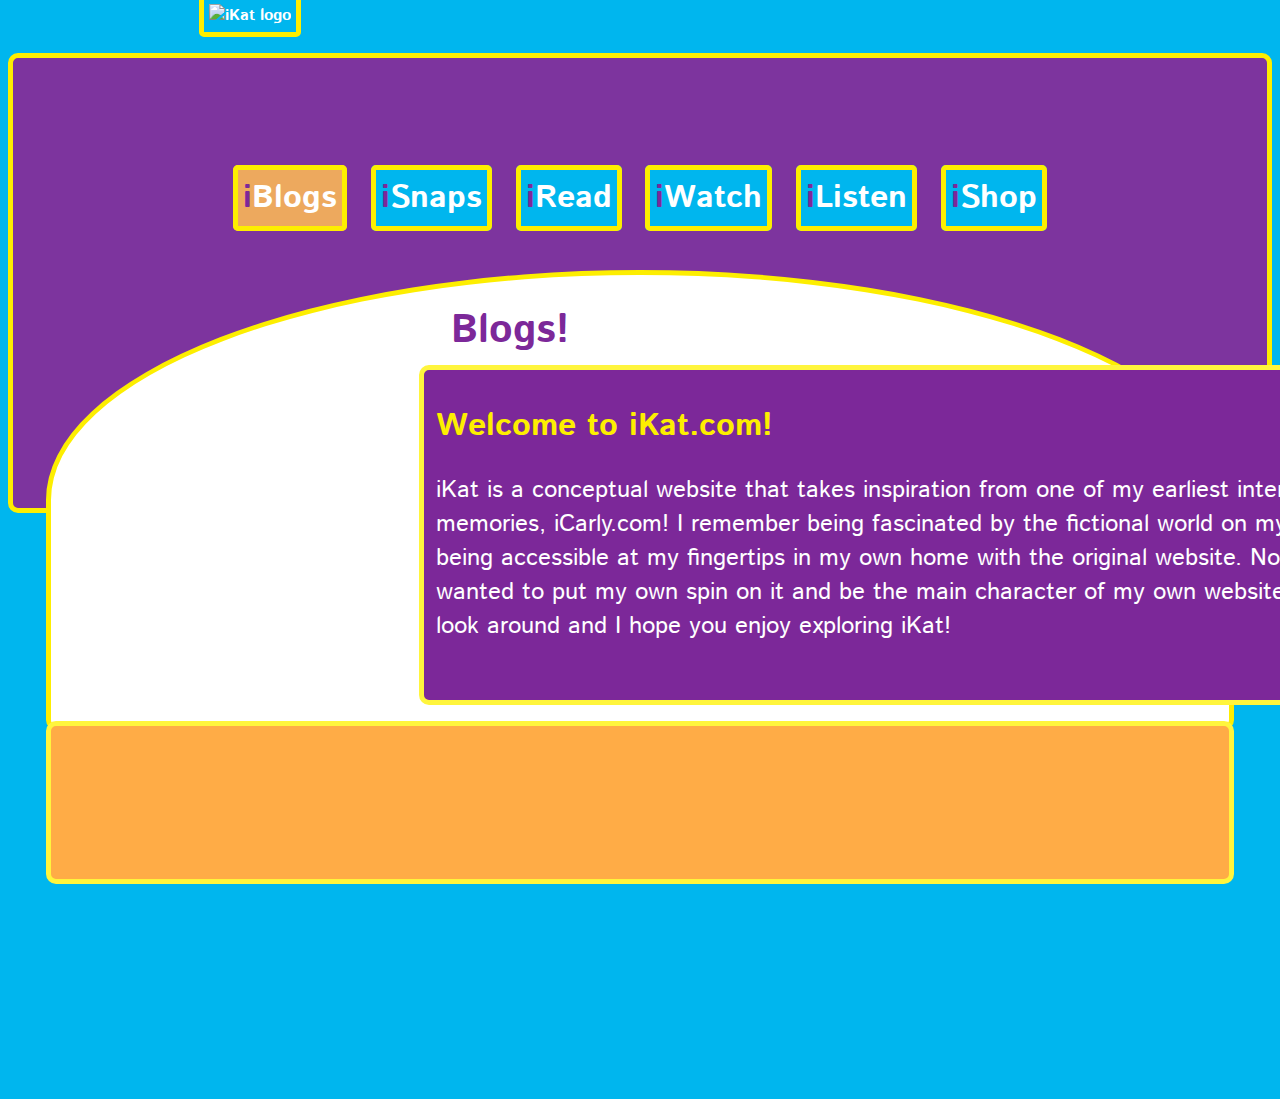
==== blogs.html @ 798e8aea "bunch" ====
<!DOCTYPE html>
<!--[if lt IE 7]>      <html class="no-js lt-ie9 lt-ie8 lt-ie7"> <![endif]-->
<!--[if IE 7]>         <html class="no-js lt-ie9 lt-ie8"> <![endif]-->
<!--[if IE 8]>         <html class="no-js lt-ie9"> <![endif]-->
<!--[if gt IE 8]>      <html class="no-js"> <!--<![endif]-->
<html>
    <head>
        <meta charset="utf-8">
        <meta http-equiv="X-UA-Compatible" content="IE=edge">
        <title></title>
        <meta name="description" content="">
        <meta name="viewport" content="width=device-width, initial-scale=1">
        <link rel="stylesheet" href="stylesheet.css">
        <link rel="preconnect" href="https://fonts.googleapis.com">
<link rel="preconnect" href="https://fonts.gstatic.com" crossorigin>
<link href="https://fonts.googleapis.com/css2?family=Istok+Web:ital,wght@0,400;0,700;1,400;1,700&display=swap" rel="stylesheet">
    </head>
    <body>
    <header>
        <div id="ikat-container">
            <div id="ikat-logo">
                <a href="index.html"> <img src="" alt="iKat logo"></a>
            </div>
        <nav id="ikat-nav">
            <a href="blogs.html" id = "blogs-link"><span style="color: #7C2899";>i</span>Blogs</a>
            <a href="snaps.html"><span style="color: #7C2899";>i</span>Snaps</a>
            <a href="read.html"><span style="color: #7C2899";>i</span>Read</a>
            <a href="watch.html"><span style="color: #7C2899";>i</span>Watch</a>
            <a href="listen.html"><span style="color: #7C2899";>i</span>Listen</a>
            <a href="shop.html"><span style="color: #7C2899";>i</span>Shop</a>
        </nav>
        </div>
    </header>    
        
    <section>
             <h1 id="blogs-title"><span style="color: #7C2899;">Blogs!</span></h1>
             <div id="first-blog">
                <h1>Welcome to iKat.com!</h1>
                <p>iKat is a conceptual website that takes inspiration from one of my earliest internet memories, iCarly.com! I remember being fascinated by the fictional world on my TV being accessible at my fingertips in my own home with the original website. Now, I wanted to put my own spin on it and be the main character of my own website. Take a look around and I hope you enjoy exploring iKat!</p>
             </div>
            
    </section>
    
    <footer>
        <div id="four-stars"></div>
    </footer>

    <script>

        var vlog = document.getElementById('gvlog');
        var playButton = document.getElementById('play-button');
        var stopButton = document.getElementById('stop-button');
        var seekslider = document.getElementById('seekslider');

        playButton.addEventListener('click', () => {
            vlog.play();
        });

        stopButton.addEventListener('click', () => {
            vlog.pause();
        });

        vlog.addEventListener('timeupdate', () => {
            var nt = vlog.currentTime * (100 / gvlog.duration);
            seekslider.value = nt;
        });

        seekslider.addEventListener('change', () => {
            var seekto = vlog.duration * (seekslider.value / 100);
            vlog.currentTime = seekto;
        }); 

    </script>

    </body>
</html>
---- stylesheet.css ----
body {
    font-family: Istok Web, sans-serif;
    background-color: #00b6ee;
    overflow: hidden;
}

#ikat-container {
    position: relative;
    background-color: #7D349E;
    height: 50vh;
    border: 5px solid #FDEE00;
    border-radius: 10px;
    top: 5vh;
    margin: 0 3 vw;
}

#ikat-logo {
    position: absolute;
    width: 32.8125rem;
    height: 10.0625rem;
    top: -6vh;
    left: 14vw;
}

#ikat-nav {
    position: absolute;
    text-align: center;
    margin: 0 auto;
    right: 0;
    left: 0;
    top: 13vh;
    font-size: 2em;
}

#blogs-link {
   color: white;
   text-decoration: none;
   border: 5px solid #FDEE00;
   border-radius: 5px;
   padding: 5px;
   background-color: #EDA95E;
   font-weight: bold;
   margin: 0 0.5vw
}

#snaps-link {
   color: white;
   text-decoration: none;
   border: 5px solid #FDEE00;
   border-radius: 5px;
   padding: 5px;
   background-color: #EDA95E;
   font-weight: bold;
   margin: 0 0.5vw
}

#read-link {
   color: white;
   text-decoration: none;
   border: 5px solid #FDEE00;
   border-radius: 5px;
   padding: 5px;
   background-color: #EDA95E;
   font-weight: bold;
   margin: 0 0.5vw
}

#watch-link {
   color: white;
   text-decoration: none;
   border: 5px solid #FDEE00;
   border-radius: 5px;
   padding: 5px;
   background-color: #EDA95E;
   font-weight: bold;
   margin: 0 0.5vw
}

#listen-link {
   color: white;
   text-decoration: none;
   border: 5px solid #FDEE00;
   border-radius: 5px;
   padding: 5px;
   background-color: #EDA95E;
   font-weight: bold;
   margin: 0 0.5vw
}

#shop-link {
   color: white;
   text-decoration: none;
   border: 5px solid #FDEE00;
   border-radius: 5px;
   padding: 5px;
   background-color: #EDA95E;
   font-weight: bold;
   margin: 0 0.5vw
}

a {
    color: white;
    text-decoration: none;
    border: 5px solid #FDEE00;
    border-radius: 5px;
    padding: 5px;
    background-color: #00b6ee;
    font-weight: bold;
    margin: 0 0.5vw
}

section {
    position:relative;
    background-color: white;
    height: 50vh;
    border: 5px solid #FDEE00;
    border-radius: 50% 50% 10px 10px;
    margin: 0 3vw;
    bottom: 22vh;
}

#video {
    position: absolute;
    background-color: #FDEE00;
    top: -2vh;
    z-index: 2;
    height: 64.2vh;
    width: 36vw;
    border-radius: 5px;
    left: -2vw;

}

 #gvlog {
    position: absolute;
    object-fit: cover;
    width: 35vw;
    height: 55vh;
    margin: 0 auto;
    left: 0;
    right: 0;
    top: 2vh;
    outline: none;
 }

 #video-controls {
    position: absolute;
    background-color: #D0FDFE;
    border-radius: 5px;
    width: 36vw;
    height: 11vh;
    bottom: -5vh;
    margin: 0 auto;
    left: 0;
    right: 0;

 }

 #stopbutton {
    position: absolute;
    top: 0;
    bottom: 0;
    margin: auto 0;
    clip-path: circle(50% at 50% 50%);
    height: 5vh;
    width: 5vh;
    background-color: #7ED0E9;
    left: 4vw;
 }

 #play-triangle {
    clip-path: polygon(100% 50%, 0 0, 0 100%);
    background-color: black;
    height: 3vh;
    width: 1vw;
    position: absolute;
    top: 0;
    bottom: 0;
    right: 0;
    left: .25vw;
    margin: auto auto;
 }

 #play-button {
    position: absolute;
    top: 0;
    bottom: 0;
    margin: auto 0;
    left: 1vw;
    clip-path: circle(50% at 50% 50%);
    height: 5vh;
    width: 5vh;
    background-color: #7ED0E9;
 }

 #stop-square {
    background-color: black;
    height: 2vh;
    width: 1vw;
    position: absolute;
    top: 0;
    bottom: 0;
    right: 0;
    left: 0;
    margin: auto auto;
 }

 #play-button:hover, #stop-button:hover {
    cursor: pointer;
 }

 #scroll {
    position: absolute;
    border-radius: 5px;
    background-color: #F4EFF8;
    width: 26vw;
    height: 5vh;
    top: 0;
    bottom: 0;
    right: 2vw;
    margin: auto 0;
 }

 #seekslider {
    position: absolute;
    background-color: #3A81FF;
    width: 100%;
    margin: auto 0;
    top: 0;
    bottom: 0;
 }

#blogs-title {
   position: absolute;
    left: 25rem;
    font-size: 2.5em;
}

#first-blog {
   position: absolute;
   background-color: #7C2899;
   padding: 0.7rem;
   width: 59rem;
   height: 19.2rem;
   left: 23rem;
   top: 10vh;
   border: 5px solid #fff53d;
   border-radius: 10px;
}

h1 {
   color: #FDEE00;
   font-size: 2rem;
}

p {
   color: white;
   font-size: 1.5rem;
}

#friends {
    position: absolute;
    left: 35vw;
    font-size: 2.5em;
}

 #friend1 {
    position: absolute;
    background-color: #7C2899;
    width: 45vw;
    height: 15vh;
    left: 35vw;
    top: 10vh;
    border: 5px solid #fff53d;
    border-radius: 10px;
 }

 #friend1-photo {
    position: absolute;
    margin: auto 0;
    top: 0;
    bottom: 0;
    left: 2vw;
    border: 3px solid white;
    border-radius: 5px;
 }

 #friend2 {
    position: absolute;
    background-color: #7C2899;
    width: 45vw;
    height: 15vh;
    left: 35vw;
    top: 26vh;
    border: 5px solid #fff53d;
    border-top: none;
    border-radius: 10px;
 }

 #friend2-photo {
    position: absolute;
    margin: auto 0;
    top: 0;
    bottom: 0;
    left: 2vw;
    border: 3px solid white;
    border-radius: 5px;
 }

 .star {
    position: absolute;
    clip-path: polygon(50% 0%, 61% 35%, 98% 35%, 68% 57%, 79% 91%, 50% 70%, 21% 91%, 32% 57%, 2% 35%, 39% 35%);
    background-color: white;
    height: 5vh;
    width: 2vw;
    left: 10vw;
 }

 .position1 {
    position: absolute;
    margin: auto 0;
    top: 0;
    bottom: 0;
}

.position2 {
    position: absolute;
    margin: auto 3vw;
    top: 0;
    bottom: 0;
}

.position3 {
    position: absolute;
    margin: auto 6vw;
    top: 0;
    bottom: 0;
}

.position4 {
    position: absolute;
    margin: auto 9vw;
    top: 0;
    bottom: 0;
}

footer {
    position: relative;
    background-color: #FFAC46;
    height: 17vh;
    bottom: 23vh;
    border: 5px solid #fff53d;
    border-radius: 10px;
    margin: 0 3vw;
}
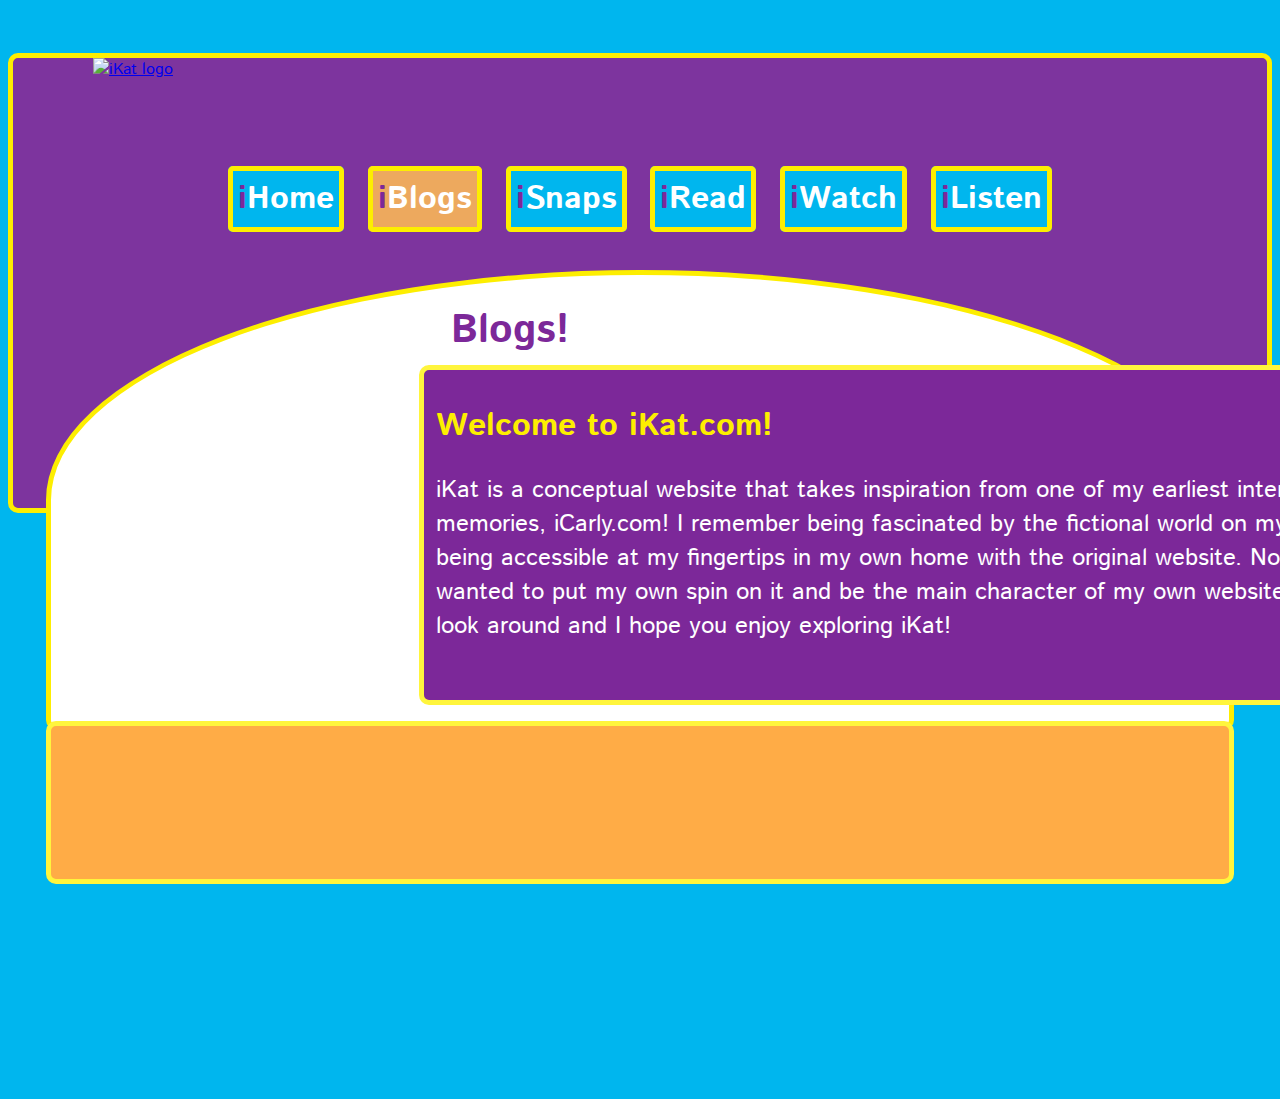
==== commit f4be6fc8: "nav change" ====
--- a/blogs.html
+++ b/blogs.html
@@ -19,15 +19,15 @@
     <header>
         <div id="ikat-container">
             <div id="ikat-logo">
-                <a href="index.html"> <img src="" alt="iKat logo"></a>
+                <a href="index.html"> <img src="img/ikat_logo.png" alt="iKat logo"></a>
             </div>
         <nav id="ikat-nav">
+            <a href="index.html" id = "home-blue"><span style="color: #7C2899";>i</span>Home</a>
             <a href="blogs.html" id = "blogs-link"><span style="color: #7C2899";>i</span>Blogs</a>
-            <a href="snaps.html"><span style="color: #7C2899";>i</span>Snaps</a>
-            <a href="read.html"><span style="color: #7C2899";>i</span>Read</a>
-            <a href="watch.html"><span style="color: #7C2899";>i</span>Watch</a>
-            <a href="listen.html"><span style="color: #7C2899";>i</span>Listen</a>
-            <a href="shop.html"><span style="color: #7C2899";>i</span>Shop</a>
+            <a href="snaps.html" id = "snaps-blue"><span style="color: #7C2899";>i</span>Snaps</a>
+            <a href="read.html" id = "read-blue"><span style="color: #7C2899";>i</span>Read</a>
+            <a href="watch.html" id = "watch-blue"><span style="color: #7C2899";>i</span>Watch</a>
+            <a href="listen.html" id = "listen-blue"><span style="color: #7C2899";>i</span>Listen</a>
         </nav>
         </div>
     </header>    
--- a/stylesheet.css
+++ b/stylesheet.css
@@ -15,11 +15,16 @@
 }
 
 #ikat-logo {
-    position: absolute;
-    width: 32.8125rem;
-    height: 10.0625rem;
-    top: -6vh;
-    left: 14vw;
+   position: absolute;
+   top: 0rem;
+   left: 5rem;
+   width: 32.8125rem;
+   height: 10.0625rem;
+
+}
+
+#ikat-logo img {
+   width: 80%; 
 }
 
 #ikat-nav {
@@ -28,8 +33,8 @@
     margin: 0 auto;
     right: 0;
     left: 0;
-    top: 13vh;
-    font-size: 2em;
+    top: 7.4rem;
+    font-size: 2em;    
 }
 
 #blogs-link {
@@ -43,6 +48,28 @@
    margin: 0 0.5vw
 }
 
+#blogs-blue {
+    color: white;
+    text-decoration: none;
+    border: 5px solid #FDEE00;
+    border-radius: 5px;
+    padding: 5px;
+    background-color: #00b6ee;
+    font-weight: bold;
+    margin: 0 0.5vw
+}
+
+#snaps-blue {
+   color: white;
+    text-decoration: none;
+    border: 5px solid #FDEE00;
+    border-radius: 5px;
+    padding: 5px;
+    background-color: #00b6ee;
+    font-weight: bold;
+    margin: 0 0.5vw
+}
+
 #snaps-link {
    color: white;
    text-decoration: none;
@@ -65,6 +92,17 @@
    margin: 0 0.5vw
 }
 
+#read-blue {
+    color: white;
+    text-decoration: none;
+    border: 5px solid #FDEE00;
+    border-radius: 5px;
+    padding: 5px;
+    background-color: #00b6ee;
+    font-weight: bold;
+    margin: 0 0.5vw
+}
+
 #watch-link {
    color: white;
    text-decoration: none;
@@ -76,6 +114,18 @@
    margin: 0 0.5vw
 }
 
+#watch-blue {
+    color: white;
+    text-decoration: none;
+    border: 5px solid #FDEE00;
+    border-radius: 5px;
+    padding: 5px;
+    background-color: #00b6ee;
+    font-weight: bold;
+    margin: 0 0.5vw
+}
+
+
 #listen-link {
    color: white;
    text-decoration: none;
@@ -87,18 +137,29 @@
    margin: 0 0.5vw
 }
 
-#shop-link {
-   color: white;
-   text-decoration: none;
-   border: 5px solid #FDEE00;
-   border-radius: 5px;
-   padding: 5px;
-   background-color: #EDA95E;
-   font-weight: bold;
-   margin: 0 0.5vw
-}
-
-a {
+#listen-blue {
+    color: white;
+    text-decoration: none;
+    border: 5px solid #FDEE00;
+    border-radius: 5px;
+    padding: 5px;
+    background-color: #00b6ee;
+    font-weight: bold;
+    margin: 0 0.5vw
+}
+
+#home-link {
+   color: white;
+   text-decoration: none;
+   border: 5px solid #FDEE00;
+   border-radius: 5px;
+   padding: 5px;
+   background-color: #EDA95E;
+   font-weight: bold;
+   margin: 0 0.5vw
+}
+
+#home-blue {
     color: white;
     text-decoration: none;
     border: 5px solid #FDEE00;
@@ -157,15 +218,14 @@
  }
 
  #stopbutton {
-    position: absolute;
-    top: 0;
-    bottom: 0;
-    margin: auto 0;
-    clip-path: circle(50% at 50% 50%);
-    height: 5vh;
-    width: 5vh;
-    background-color: #7ED0E9;
-    left: 4vw;
+   clip-path: circle(50% at 50% 50%);background-color: #0a303c;
+    position: absolute;
+    top: 0;
+    bottom: 0;
+    margin: auto 0;
+    width: 1vw;
+    top: 0;
+    bottom: 0;
  }
 
  #play-triangle {
@@ -200,9 +260,8 @@
     position: absolute;
     top: 0;
     bottom: 0;
-    right: 0;
-    left: 0;
-    margin: auto auto;
+    left: 5.1rem;
+    margin: auto 0;
  }
 
  #play-button:hover, #stop-button:hover {
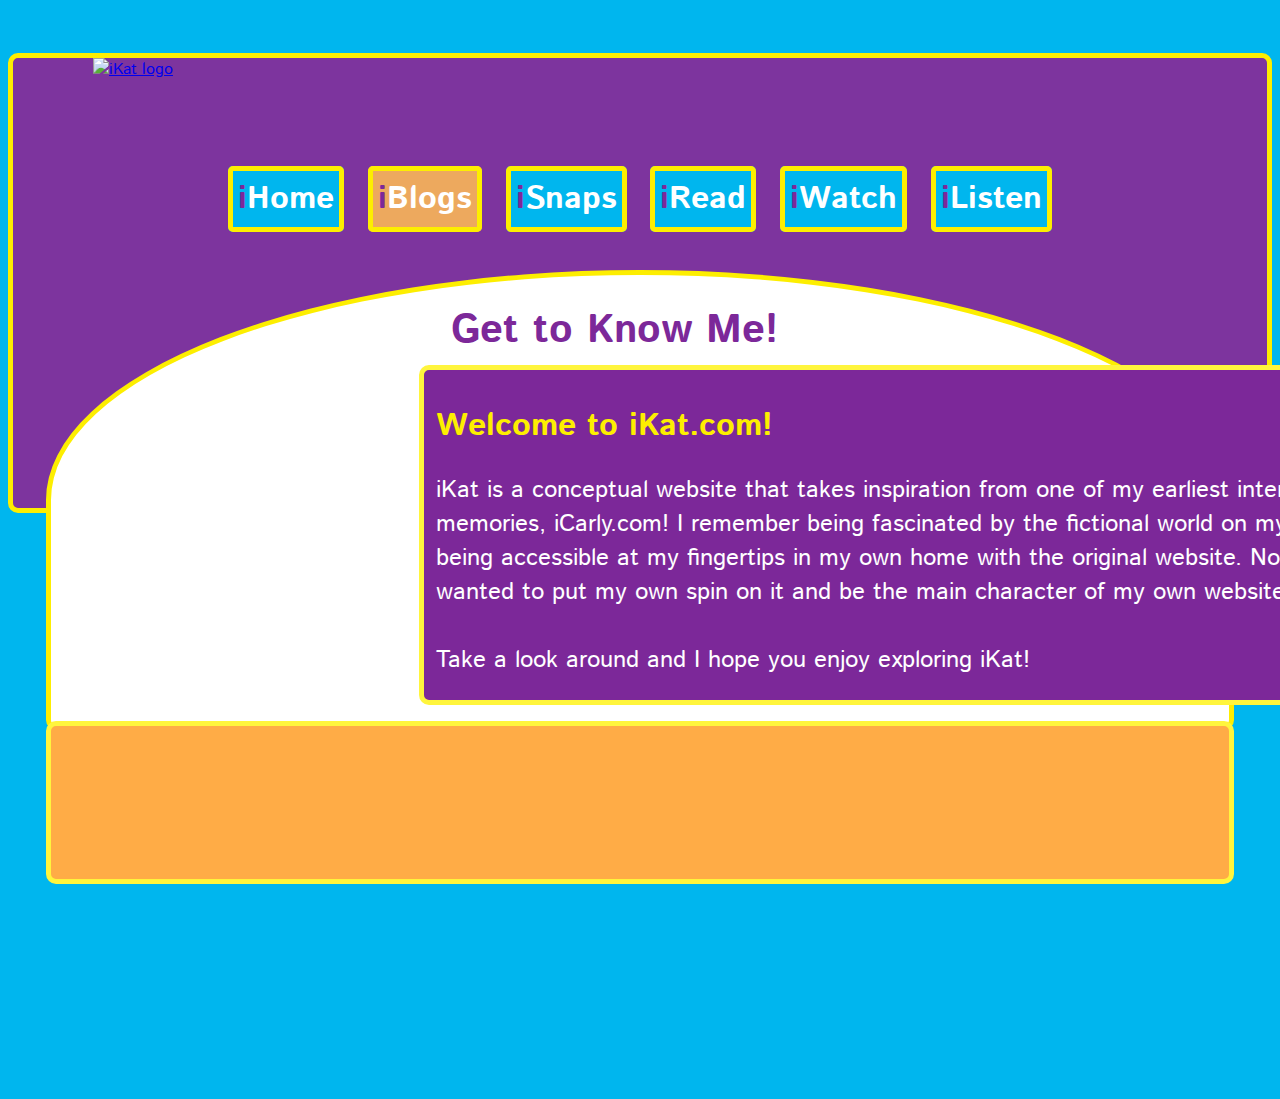
==== commit cdcf2087: "buncha" ====
--- a/blogs.html
+++ b/blogs.html
@@ -33,10 +33,10 @@
     </header>    
         
     <section>
-             <h1 id="blogs-title"><span style="color: #7C2899;">Blogs!</span></h1>
+             <h1 id="blogs-title"><span style="color: #7C2899;">Get to Know Me!</span></h1>
              <div id="first-blog">
                 <h1>Welcome to iKat.com!</h1>
-                <p>iKat is a conceptual website that takes inspiration from one of my earliest internet memories, iCarly.com! I remember being fascinated by the fictional world on my TV being accessible at my fingertips in my own home with the original website. Now, I wanted to put my own spin on it and be the main character of my own website. Take a look around and I hope you enjoy exploring iKat!</p>
+                <p id="welcome-message">iKat is a conceptual website that takes inspiration from one of my earliest internet memories, iCarly.com! I remember being fascinated by the fictional world on my TV being accessible at my fingertips in my own home with the original website. Now, I wanted to put my own spin on it and be the main character of my own website. <br> <br>Take a look around and I hope you enjoy exploring iKat!</p>
              </div>
             
     </section>
--- a/stylesheet.css
+++ b/stylesheet.css
@@ -171,7 +171,7 @@
 }
 
 section {
-    position:relative;
+    position: relative;
     background-color: white;
     height: 50vh;
     border: 5px solid #FDEE00;
@@ -217,16 +217,6 @@
 
  }
 
- #stopbutton {
-   clip-path: circle(50% at 50% 50%);background-color: #0a303c;
-    position: absolute;
-    top: 0;
-    bottom: 0;
-    margin: auto 0;
-    width: 1vw;
-    top: 0;
-    bottom: 0;
- }
 
  #play-triangle {
     clip-path: polygon(100% 50%, 0 0, 0 100%);
@@ -253,6 +243,19 @@
     background-color: #7ED0E9;
  }
 
+ #stopbutton {
+   position: absolute;
+   top: 0;
+   bottom: 0;
+   margin: auto 0;
+   left: 5.1rem;
+   clip-path: circle(50% at 50% 50%);
+   height: 5vh;
+   width: 5vh;
+   background-color: #7ED0E9;
+   
+}
+
  #stop-square {
     background-color: black;
     height: 2vh;
@@ -288,6 +291,7 @@
     top: 0;
     bottom: 0;
  }
+
 
 #blogs-title {
    position: absolute;
@@ -403,6 +407,234 @@
     bottom: 0;
 }
 
+/* Snaps Flexbox */
+
+.snaps_pictures img {
+   max-width: 75%;
+}
+
+.snaps_pictures p {
+   color:#00b6ee;
+   top: 3rem;
+}
+
+.snaps_pictures {
+   margin: auto;
+   margin-top: 7rem;
+   width: 85%; 
+   height: 68%;
+   display: flex;
+   flex-direction: row;
+   flex-wrap: nowrap;
+}
+
+.snap_1 {
+    border: 7px solid #99CA3C;
+    padding: 1rem;
+    margin: 5px;
+    text-align: center;
+    width: 15%; 
+}
+
+.snap_2 {
+    border: 7px solid #FDEE00;
+    padding: 1rem;
+    margin: 5px;
+    text-align: center;
+    width: 15%; 
+}
+
+.snap_3 {
+    border: 7px solid #00b6ee;
+    padding: 1rem;
+    margin: 5px;
+    text-align: center;
+    width: 15%; 
+}
+
+.snap_4 {
+    border: 7px solid #DE078B;
+    padding: 1rem;
+    margin: 5px;
+    text-align: center;
+    width: 15%; 
+}
+
+.snap_5 {
+   border: 7px solid #99CA3C;
+   padding: 1rem;
+   margin: 5px;
+   text-align: center;
+   width: 15%; 
+}
+
+.snap_6 {
+   border: 7px solid #FDEE00;
+   padding: 1rem;
+   margin: 5px;
+   text-align: center;
+   width: 15%; 
+}
+
+/*iRead Books sections*/
+
+#first-read {
+   position: absolute;
+   background-color: #7C2899;
+   padding: 0.7rem;
+   width: 20rem;
+   height: 18rem;
+   left: 15rem;
+   top: 6rem;
+   border: 7px solid #FDEE00;
+   border-radius: 10px;
+}
+
+#first-read img {
+   position: relative;
+   left: 6.9rem;
+   width: 35%;
+}
+
+#first-read h1{
+   position: relative;
+   right: 0.3rem;
+   font-size: 1.5rem;
+   text-align: center;
+   padding: 1rem;
+   margin: 5px;
+   margin-left: 2rem;
+}
+
+#first-read h1::first-line {
+   color: white; 
+}
+
+#second-read {
+   position: absolute;
+   background-color: #7C2899;
+   padding: 0.7rem;
+   width: 20rem;
+   height: 18rem;
+   left: 41.59rem;
+   top: 6rem;
+   border: 7px solid #FDEE00;
+   border-radius: 10px;
+}
+
+#second-read img {
+   position: relative;
+   left: 6.9rem;
+   width: 35%;
+}
+
+#second-read h1{
+   font-size: 1.5rem;
+   text-align: center;
+}
+
+#second-read h1::first-line {
+   color: white; 
+}
+
+#third-read {
+   position: absolute;
+   background-color: #7C2899;
+   padding: 0.7rem;
+   width: 20rem;
+   height: 18rem;
+   left: 68.5rem;
+   top: 6rem;
+   border: 7px solid #FDEE00;
+   border-radius: 10px;
+}
+
+#third-read img {
+   position: relative;
+   left: 6.9rem;
+   width: 33%;
+}
+
+#third-read h1{
+   font-size: 1.5rem;
+   text-align: center;
+}
+
+#third-read h1::first-line {
+   color: white; 
+}
+
+/*iWatch Films Movie Section*/
+
+#first-movie {
+   position: absolute;
+   background-color: #7C2899;
+   padding: 0.7rem;
+   width: 20rem;
+   height: 18rem;
+   left: 15rem;
+   top: 6rem;
+   border: 7px solid #FDEE00;
+   border-radius: 10px;
+}
+
+#first-movie img {
+   position: relative;
+   left: 6rem;
+   width: 40%;
+}
+
+#first-movie h1{
+   font-size: 1.5rem;
+   text-align: center;
+}
+
+#second-movie {
+   position: absolute;
+   background-color: #7C2899;
+   padding: 0.7rem;
+   width: 20rem;
+   height: 18rem;
+   left: 41.59rem;
+   top: 6rem;
+   border: 7px solid #FDEE00;
+   border-radius: 10px;
+}
+
+#second-movie h1{
+   font-size: 1.5rem;
+   text-align: center;
+}
+
+#second-movie img {
+   position: relative;
+   left: 6rem;
+   width: 40%;
+}
+
+#third-movie {
+   position: absolute;
+   background-color: #7C2899;
+   padding: 0.7rem;
+   width: 20rem;
+   height: 18rem;
+   left: 68.5rem;
+   top: 6rem;
+   border: 7px solid #FDEE00;
+   border-radius: 10px;
+}
+
+#third-movie h1{
+   font-size: 1.5rem;
+   text-align: center;
+}
+
+#third-movie img {
+   position: relative;
+   left: 6rem;
+   width: 40%;
+}
+
 footer {
     position: relative;
     background-color: #FFAC46;
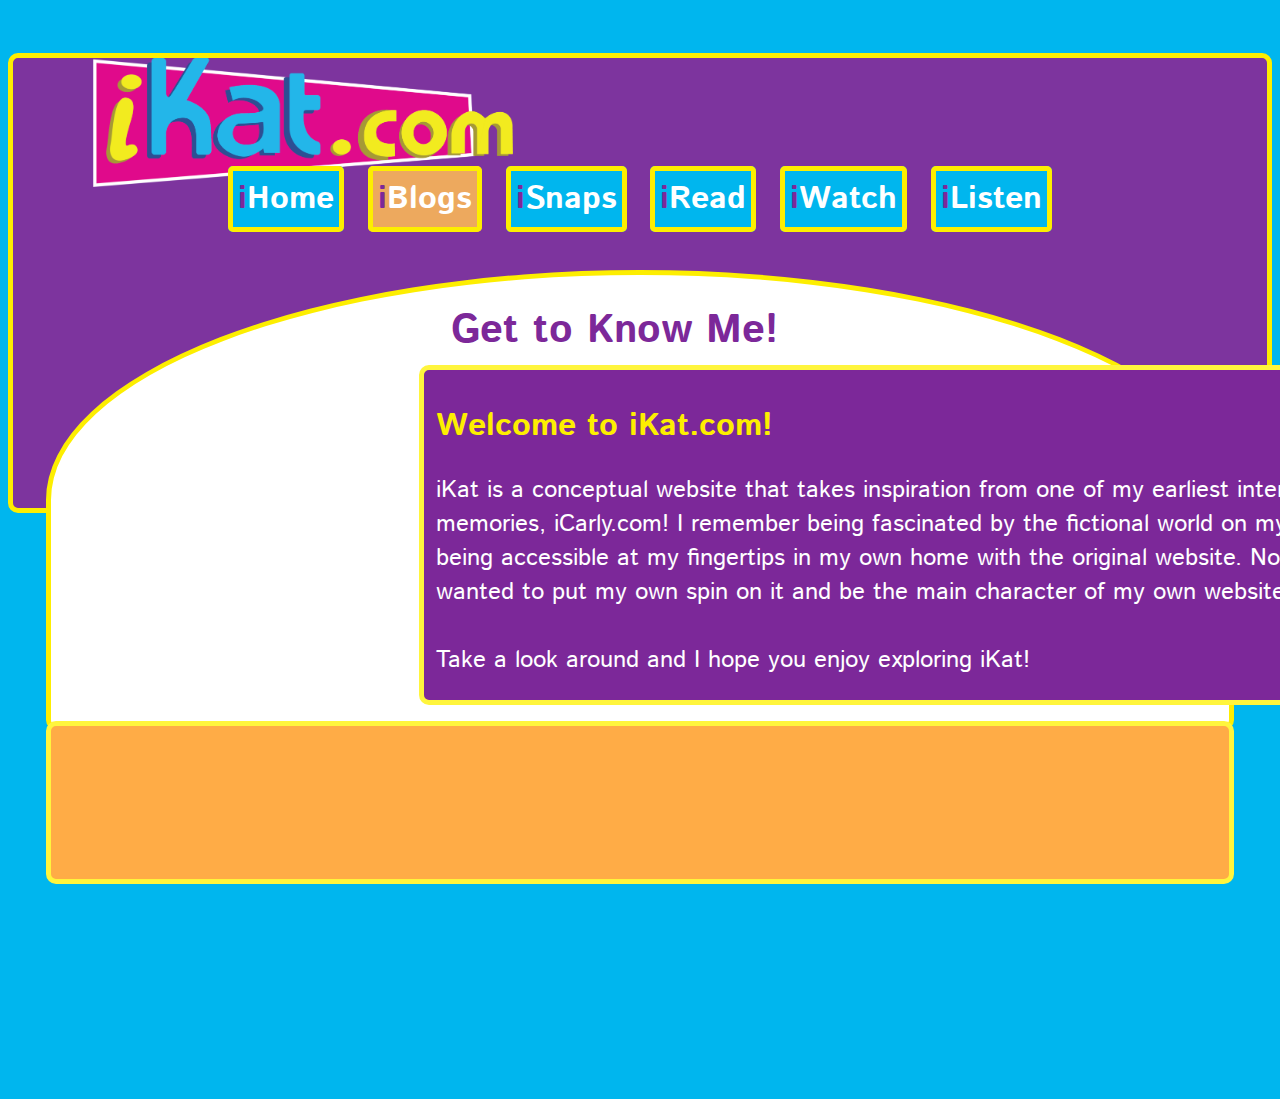
==== commit e293b199: "logo fixed" ====
--- a/blogs.html
+++ b/blogs.html
@@ -19,7 +19,7 @@
     <header>
         <div id="ikat-container">
             <div id="ikat-logo">
-                <a href="index.html"> <img src="img/ikat_logo.png" alt="iKat logo"></a>
+                <a href="index.html"><img src="img/ikat_logo.svg" alt="iKat logo"></a>
             </div>
         <nav id="ikat-nav">
             <a href="index.html" id = "home-blue"><span style="color: #7C2899";>i</span>Home</a>
--- a/stylesheet.css
+++ b/stylesheet.css
@@ -635,6 +635,17 @@
    width: 40%;
 }
 
+/*Listen spotify page */
+#spotify {
+   position: absolute;
+   padding: 0.7rem;
+   width: 59rem;
+   height: 19.2rem;
+   left: 23rem;
+   top: 10vh;
+   border-radius: 10px;
+}
+
 footer {
     position: relative;
     background-color: #FFAC46;
